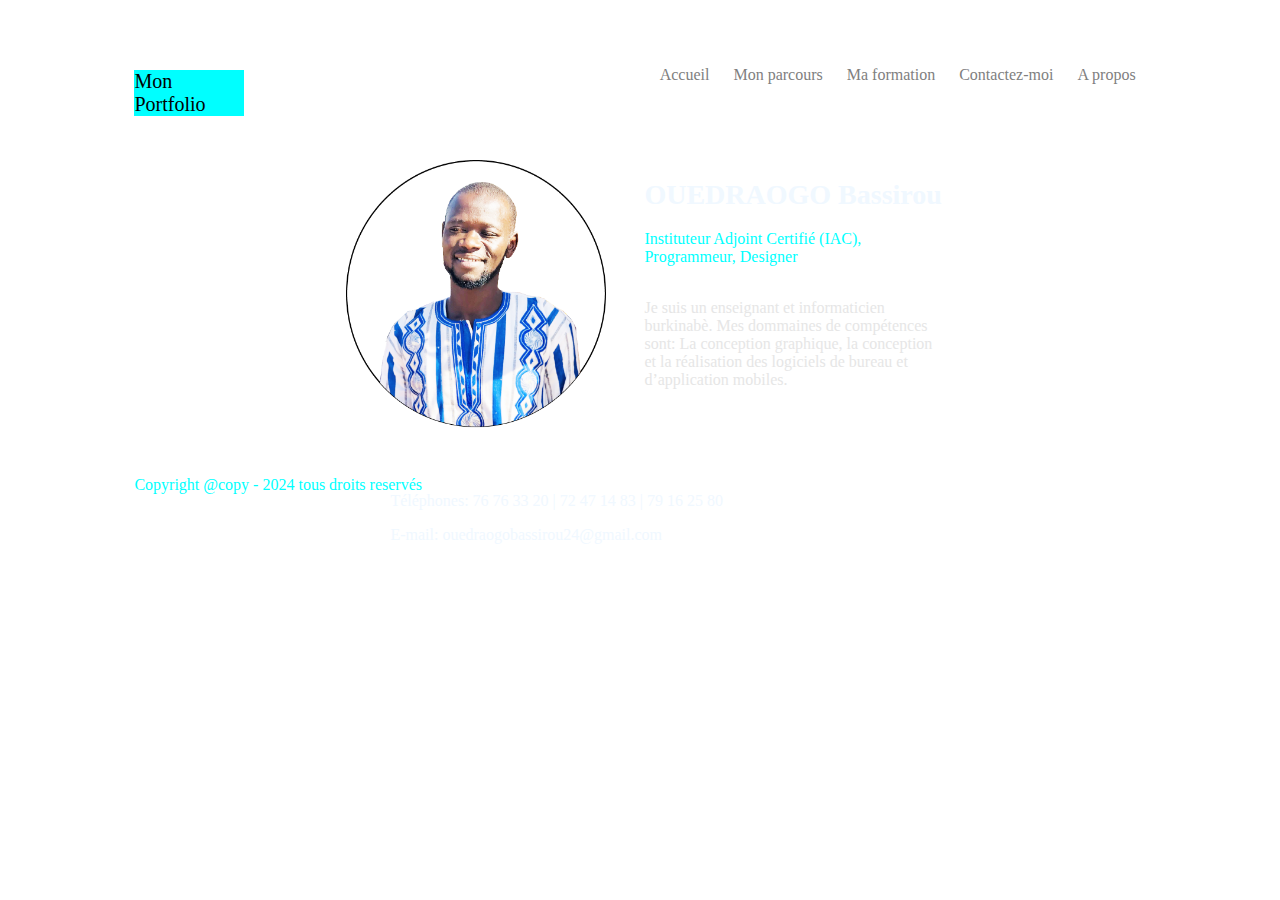
==== index.html @ 7f539ab9 "Conception de la page d'accueil de mon site portfolio" ====
<!DOCTYPE html>
<html lang="fr">
<head>
    <meta charset="UTF-8">
    <meta name="viewport" content="width=device-width, initial-scale=1.0">
    <title>Mon portfolio</title>
    <link rel="stylesheet" href="style.css">
</head>
<body>

    <!--Début de la div contenu-->
    <div class="contenu">

        <!--Début du div qui contien l'entête du site : Portefolio et le menu horizontal-->
        <div class="entete">
            <p class="portfolio">Mon Portfolio</p>
            <ul>
                <li><a href="#">Accueil</a></li>
                <li><a href="#">Mon parcours</a></li>
                <li><a href="#">Ma formation</a></li>
                <li><a href="#">Contactez-moi</a></li>
                <li><a href="#">A propos</a></li>
            </ul>
        </div>
        <!--Fin de la div entete-->

        <!--Début de la div Body qui va contenir la photo, le nom, le titre, la description-->
        <div class="body">
            <!--Début de la div Photo-->
            <div class="photo">
                <img src="Elbass_Photo_Cv.png" alt="Photo de Bassirou" id="photo">
            </div>
            <!--Fin de la div Photo-->
            <div class="contenu_droit">
                <!--Début de la div Nom-->
                <div class="nom">
                    <H1>OUEDRAOGO Bassirou</H1>
                </div>
                <!--Fin de la div Nom-->
                <!--Début de la div titre-->
                <div class="titre">
                    <p>Instituteur Adjoint Certifié (IAC), Programmeur, Designer</p>
                </div>
                <!--Fin de la div titre-->
                <div class="ligne"></div>
                <!--Début de la div description-->
                <div class="description">
                    <p>Je suis un  enseignant et informaticien burkinabè. Mes dommaines de compétences
                        sont: La conception graphique, la conception et la réalisation 
                        des logiciels de bureau et d’application mobiles.</p>
                </div>
                <!--Fin de la div description-->                
            </div>
        </div>
        <!--Fin de la div Body-->
        <!--Début de la div Footer-->
        <div class="footer">
            <!--Début de la div contact: Cette section va elle même contenir deux sections qui sont les téléphones et l'e-mail-->
            <div class="contact">
                <!--Début de la div tel-->
                <div class="tel">
                    <p>Téléphones: 76 76 33 20 | 72 47 14 83 | 79 16 25 80</p>
                </div>
                <!--Fin de la div tel-->
                <!--Début de la div e-mail-->
                <div class="email">
                    <p>E-mail: ouedraogobassirou24@gmail.com</p>
                </div>
                <!--Fin de la div e-mail-->
            </div>
            <!--Fin de la div contact-->
            <div class="copy">
                <p id="copyright">Copyright @copy - 2024 tous droits reservés</p>
            </div>
        </div>
        <!--Fin de la div Footer-->
    </div>
    <!--Fin de la div contenu-->
</body>
</html>
---- style.css ----
body{
    background: url('fond.jpeg') no-repeat ;
    background-size: cover;
}

.contenu{

    color: aliceblue;
    margin-left: 10%;
    margin-right: 10%;
    margin-top: 50px;
}

.entete{
    height: 50px;
    width: 100%;
    margin-bottom: 10px;
}
.portfolio{
    background-color: #00FFFF;
    margin-right: 10%;
    width: 110px;
    font-size: 20px;
    color: black;
    font-family: 'Oswald';
    float: left;
}


ul{
    list-style: none;
    float: right;
}


li{
    display: inline;
    padding: 10px;   
}


a{
    text-decoration: none;
    color: #808080;;
    height: 30px;
    width: 40px;
    padding: 2px, 2px, 2px, 2px;
}
a:hover{
    background-color: #00FFFF;
    color: black;

    
}

.menu{
    background-color: black;
    margin-right: 10%;
    width: 100%;
    height: 50px;
    margin-left: 120px;
    margin-right: 0px;
    font-size: 14px;
    color: #808080;
    font-family: 'Perpetua';
}

#photo{
    width: 260px;
    height: 300px;
}

.body{
    display: flex;
    margin-left: 20%;
    margin-right: 20%;
    padding-top: 50px;
}
.photo{
    width: 50%;
    height: 300px;
    float: left;
}

.contenu_droit{
    width: 50%;
    height: 300px;
    float: right;
}

.nom{
    font-size: 14px;
}
.titre {
    color: #00FFFF;
}

.ligne{
    background-color: white;
    height: 0px;
    border-top: 0.1px solid white;
}
.description{
    color: #E6E6E6;
}

.footer{
    width: 100%;
    height: 100px;
    display: block;
}
.contact{
    position: absolute;
    width: 60%;
    margin-left: 20%;
    margin-right: 20%;
}

.copy{
    
}
#copyright{
    color: #00FFFF;
}
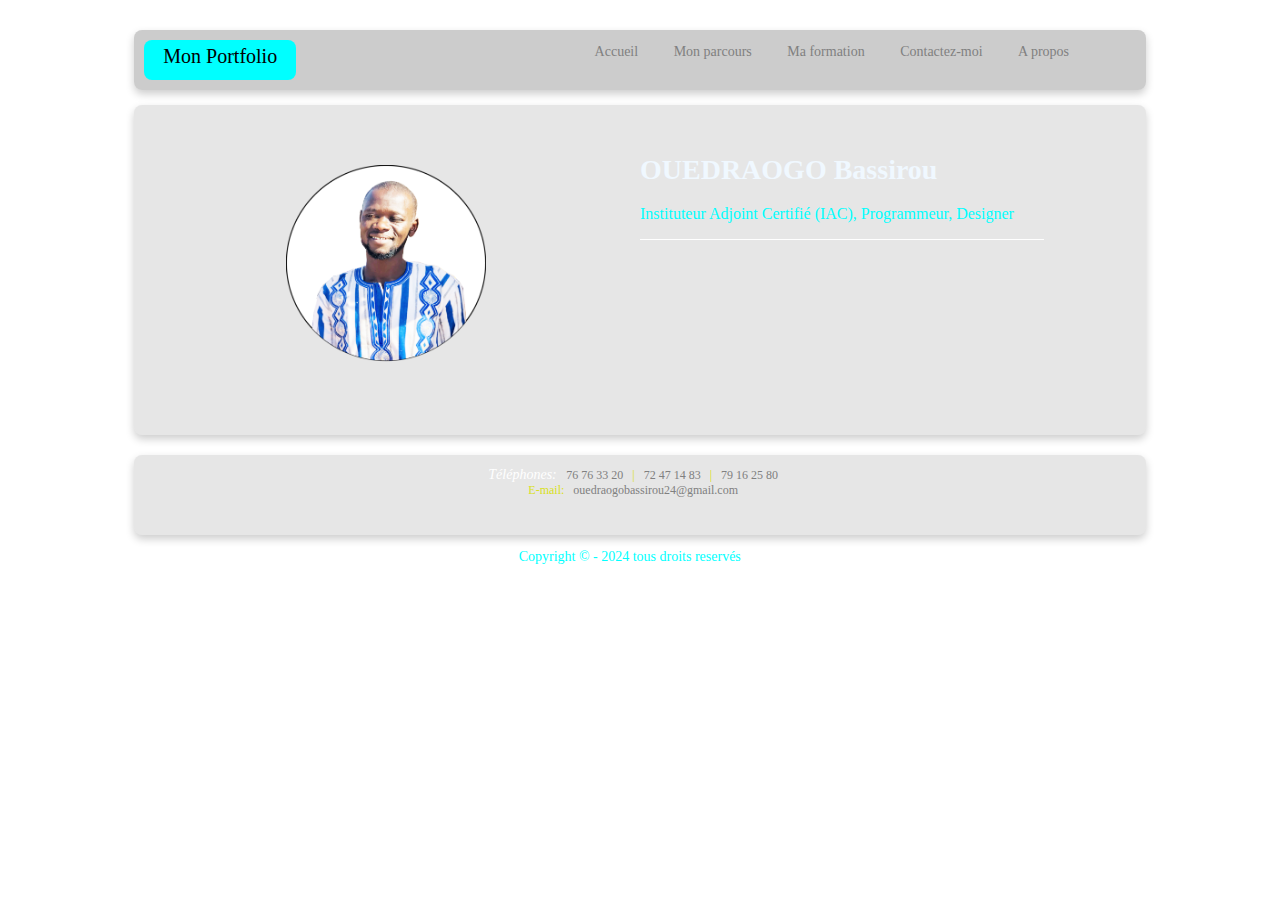
==== commit cf5efe87: "Add files via upload" ====
--- a/index.html
+++ b/index.html
@@ -1,80 +1,73 @@
-<!DOCTYPE html>
-<html lang="fr">
-<head>
-    <meta charset="UTF-8">
-    <meta name="viewport" content="width=device-width, initial-scale=1.0">
-    <title>Mon portfolio</title>
-    <link rel="stylesheet" href="style.css">
-</head>
-<body>
-
-    <!--Début de la div contenu-->
-    <div class="contenu">
-
-        <!--Début du div qui contien l'entête du site : Portefolio et le menu horizontal-->
-        <div class="entete">
-            <p class="portfolio">Mon Portfolio</p>
-            <ul>
-                <li><a href="#">Accueil</a></li>
-                <li><a href="#">Mon parcours</a></li>
-                <li><a href="#">Ma formation</a></li>
-                <li><a href="#">Contactez-moi</a></li>
-                <li><a href="#">A propos</a></li>
-            </ul>
-        </div>
-        <!--Fin de la div entete-->
-
-        <!--Début de la div Body qui va contenir la photo, le nom, le titre, la description-->
-        <div class="body">
-            <!--Début de la div Photo-->
-            <div class="photo">
-                <img src="Elbass_Photo_Cv.png" alt="Photo de Bassirou" id="photo">
-            </div>
-            <!--Fin de la div Photo-->
-            <div class="contenu_droit">
-                <!--Début de la div Nom-->
-                <div class="nom">
-                    <H1>OUEDRAOGO Bassirou</H1>
-                </div>
-                <!--Fin de la div Nom-->
-                <!--Début de la div titre-->
-                <div class="titre">
-                    <p>Instituteur Adjoint Certifié (IAC), Programmeur, Designer</p>
-                </div>
-                <!--Fin de la div titre-->
-                <div class="ligne"></div>
-                <!--Début de la div description-->
-                <div class="description">
-                    <p>Je suis un  enseignant et informaticien burkinabè. Mes dommaines de compétences
-                        sont: La conception graphique, la conception et la réalisation 
-                        des logiciels de bureau et d’application mobiles.</p>
-                </div>
-                <!--Fin de la div description-->                
-            </div>
-        </div>
-        <!--Fin de la div Body-->
-        <!--Début de la div Footer-->
-        <div class="footer">
-            <!--Début de la div contact: Cette section va elle même contenir deux sections qui sont les téléphones et l'e-mail-->
-            <div class="contact">
-                <!--Début de la div tel-->
-                <div class="tel">
-                    <p>Téléphones: 76 76 33 20 | 72 47 14 83 | 79 16 25 80</p>
-                </div>
-                <!--Fin de la div tel-->
-                <!--Début de la div e-mail-->
-                <div class="email">
-                    <p>E-mail: ouedraogobassirou24@gmail.com</p>
-                </div>
-                <!--Fin de la div e-mail-->
-            </div>
-            <!--Fin de la div contact-->
-            <div class="copy">
-                <p id="copyright">Copyright @copy - 2024 tous droits reservés</p>
-            </div>
-        </div>
-        <!--Fin de la div Footer-->
-    </div>
-    <!--Fin de la div contenu-->
-</body>
+<!DOCTYPE html>
+<html lang="fr">
+<head>
+    <meta charset="UTF-8">
+    <meta name="viewport" content="width=device-width, initial-scale=1.0">
+    <title>Mon portfolio</title>
+    <link rel="stylesheet" href="style.css">
+</head>
+<body>
+
+    <!--Début de la div contenu-->
+    <div class="contenu">
+        <!--Début du div qui contien l'entête du site : Portefolio et le menu horizontal-->
+        <div class="entete">
+            <div class="portfolio">
+                <p>Mon Portfolio</p>
+            </div>
+            <div class="menu">
+                <ul>
+                    <li><a href="#">Accueil</a></li>
+                    <li><a href="#">Mon parcours</a></li>
+                    <li><a href="#">Ma formation</a></li>
+                    <li><a href="#">Contactez-moi</a></li>
+                    <li><a href="#">A propos</a></li>
+                </ul>                
+            </div>
+        </div>
+        <!--Fin de la div entete-->
+        <!--Début de la div Body qui va contenir la photo, le nom, le titre, la description-->
+        <div class="body">
+            <!--Début de la div Photo-->
+            <div class="col-gauche">
+                <img src="Elbass_Photo_Cv.png" alt="Photo de Bassirou" id="photo">
+            </div>
+            <!--Fin de la div Photo-->
+            <div class="col-droit">
+                <!--Début de la div Nom-->
+                <div class="nom">
+                    <H1>OUEDRAOGO Bassirou</H1>
+                </div>
+                <!--Fin de la div Nom-->
+                <!--Début de la div titre-->
+                <div class="titre">
+                    <p>Instituteur Adjoint Certifié (IAC), Programmeur, Designer</p>
+                </div>
+                <!--Fin de la div titre-->
+                <div class="ligne"></div>
+                <!--Début de la div description-->
+                <div class="description">
+                    <p>Je suis un  enseignant et informaticien burkinabè. Mes dommaines de compétences
+                        sont: La conception graphique, la conception et la réalisation 
+                        des logiciels de bureau et d’application mobiles.</p>
+                </div>
+                <!--Fin de la div description-->                
+            </div>
+        </div>
+        <!--Fin de la div Body-->
+        <!--Début de la div Footer-->
+        <div class="footer">
+            <div class="contact">
+                <p id="tel"><em>Téléphones: </em> <a href="tel:+22676763320">76 76 33 20 </a>| <a href="tel:+22672471483">72 47 14 83</a> | <a href="tel:+22679162580">79 16 25 80</a><br>
+                    E-mail: </em>  <a href="mailto:ouedraogobassirou24@gmail.com">ouedraogobassirou24@gmail.com</a> 
+                </p>             
+            </div>
+            <div class="copy">
+                <p>Copyright &copy - 2024 tous droits reservés</p>
+            </div>
+        </div>
+        <!--Fin de la div Footer-->
+    </div>
+    <!--Fin de la div contenu-->
+</body>
 </html>--- a/style.css
+++ b/style.css
@@ -1,125 +1,260 @@
-
-body{
-    background: url('fond.jpeg') no-repeat ;
-    background-size: cover;
-}
-
-.contenu{
-
-    color: aliceblue;
-    margin-left: 10%;
-    margin-right: 10%;
-    margin-top: 50px;
-}
-
-.entete{
-    height: 50px;
-    width: 100%;
-    margin-bottom: 10px;
-}
-.portfolio{
-    background-color: #00FFFF;
-    margin-right: 10%;
-    width: 110px;
-    font-size: 20px;
-    color: black;
-    font-family: 'Oswald';
-    float: left;
-}
-
-
-ul{
-    list-style: none;
-    float: right;
-}
-
-
-li{
-    display: inline;
-    padding: 10px;   
-}
-
-
-a{
-    text-decoration: none;
-    color: #808080;;
-    height: 30px;
-    width: 40px;
-    padding: 2px, 2px, 2px, 2px;
-}
-a:hover{
-    background-color: #00FFFF;
-    color: black;
-
-    
-}
-
-.menu{
-    background-color: black;
-    margin-right: 10%;
-    width: 100%;
-    height: 50px;
-    margin-left: 120px;
-    margin-right: 0px;
-    font-size: 14px;
-    color: #808080;
-    font-family: 'Perpetua';
-}
-
-#photo{
-    width: 260px;
-    height: 300px;
-}
-
-.body{
-    display: flex;
-    margin-left: 20%;
-    margin-right: 20%;
-    padding-top: 50px;
-}
-.photo{
-    width: 50%;
-    height: 300px;
-    float: left;
-}
-
-.contenu_droit{
-    width: 50%;
-    height: 300px;
-    float: right;
-}
-
-.nom{
-    font-size: 14px;
-}
-.titre {
-    color: #00FFFF;
-}
-
-.ligne{
-    background-color: white;
-    height: 0px;
-    border-top: 0.1px solid white;
-}
-.description{
-    color: #E6E6E6;
-}
-
-.footer{
-    width: 100%;
-    height: 100px;
-    display: block;
-}
-.contact{
-    position: absolute;
-    width: 60%;
-    margin-left: 20%;
-    margin-right: 20%;
-}
-
-.copy{
-    
-}
-#copyright{
-    color: #00FFFF;
-}+
+body{
+    background: url('fond.jpeg') no-repeat center fixed;
+    background-size: cover;
+}
+
+.contenu{
+    color: aliceblue;
+    margin-left: 10%;
+    margin-right: 10%;
+    margin-top: 30px;
+}
+
+.entete{
+    background-color: rgba(128,128,128,0.4);
+    border: solid white 0px;
+    border-radius: 8px;
+    box-shadow: 0 4px 8px 0 rgba(0,0,0,0.2);
+    transition: 0.3s;
+    width: 100%;
+    height: 60px;
+    margin-bottom: 15px;
+    display: flex;
+    flex-wrap: wrap;
+    margin: 10px, 10px, 10px, 10px;
+}
+
+.portfolio{
+    background-color: #00FFFF;
+    width: 15%;
+    height: 40px;   
+    margin-top: 10px;
+    margin-bottom: 10px;
+    margin-left: 10px;
+    border-radius: 8px;
+}
+.portfolio p{
+    font-family: 'Oswald';
+    font-size: 20px;
+    color: black;
+    display: block;
+    text-align: center;
+    margin-top: 5px;
+}
+.menu{
+    width: 80%;
+    margin-right: 0px;
+    float: right;
+}
+
+
+ul{
+    list-style: none;
+    float: right;
+    padding-right: 20px;
+}
+
+
+li{
+    display: inline;
+    padding: 10px;
+}
+
+
+a{
+    text-decoration: none;
+    color: #808080;
+    padding: 6px;
+    border-radius: 5px;
+}
+a:hover{
+    background-color: #00FFFF;
+    color: black;   
+}
+
+.menu{
+    height: 50px;
+    font-size: 14px;
+    color: #808080;
+    font-family: 'Perpetua';
+}
+
+#photo{
+    width: 200px;
+    height: 220px;
+    margin-left: 30%;
+    margin-top: 30px;
+}
+
+.body{
+    background-color: rgba(128,128,128,0.2);
+    border: solid white 0px;
+    border-radius: 8px;
+    box-shadow: 0 4px 8px 0 rgba(0,0,0,0.2);
+    transition: 0.3s;
+    display: flex;
+    flex-wrap: wrap;
+    padding-top: 30px;
+}
+.col-gauche, .col-droit{
+    width: 50%;
+    height: 300px;
+}
+
+.col-droit{
+    float: right;
+}
+.nom, .titre, .ligne, .description{
+    width: 80%;
+}
+
+.nom{
+    font-size: 14px;
+}
+.titre {
+    color: #00FFFF;
+}
+
+.ligne{
+    background-color: white;
+    height: 0px;
+    border-top: 0.1px solid white;
+}
+.description{
+    color: #E6E6E6;
+}
+
+.footer P{
+    display: inline-block;
+    margin-left: 20px;
+}
+
+#tel, #mail{
+    color: #D9E021;
+    font-size: 12px;
+    font-family: 'Oswald';
+}
+
+.footer p em{
+    color: white;
+    font-size: 14px;
+    font-family: 'Oswald';
+}
+
+.contact{
+    background-color: rgba(128,128,128,0.2);
+    border: solid white 0px;
+    border-radius: 8px;
+    box-shadow: 0 4px 8px 0 rgba(0,0,0,0.2);
+    transition: 0.3s;
+    width: 100%;
+    height: 80px;
+    margin-top: 20px;
+    display: flex;
+    flex-wrap: wrap;
+}
+.contact p{
+    display: inline-block;
+    text-align: center;
+    margin-left: 35%;
+}
+
+.copy p{
+    color: #00FFFF;
+    font-family: 'Oswald';
+    font-size: 14px;
+    text-align: center;
+    margin-left: 38%;
+}
+
+  .contact:hover {
+    box-shadow: 0 8px 16px 0 rgba(20,20,20,0.4);
+  }
+
+
+
+
+/*Adapte l'écran responsive*/
+@media screen and (max-width:768px){
+    .contenu{
+        margin-left: 5px;
+        margin-right: 5px;
+    }
+    .portfolio{
+        min-width: 150px;
+        margin-left: 30%;
+        margin-right: 30%;
+        padding: 0;
+    }
+    .entete{
+        height: 120px;
+    }
+
+    ul{
+        float: left;
+        padding: 0px;
+    }
+    li{
+        margin-left: 5px;
+
+        padding: 0px;
+
+    }
+    a{
+        padding: 2px;
+    }
+
+    .menu{
+        padding: 0px;
+        width: 100%;
+    }
+    .col-gauche{
+        width: 100%;
+        order: 1;
+        height: 150px;
+        
+    }
+
+    .col-droit{
+        width: 80%;
+        order: 2;
+        margin-left: 5%;
+        margin-right: 5%;
+        height: max-content;
+    }
+    .nom, .titre, .ligne, .description{
+        width: 80%;
+        text-align: center;
+    }
+    #photo{
+        margin-left: 30%;
+        width: 100px;
+        height: 120px;
+    }
+
+    .nom, .titre, .ligne, .description{
+        width: 100%;
+    }
+    .body{
+        padding: 0px;
+        height:max-content;
+    }
+    .copy p{
+        min-width: 200px;
+        display: inline-block;
+        text-align: center;
+        padding: 0px;
+        margin-left: 20%;
+        margin-right: 20%;
+    }
+
+    .contact{
+        width: 100%;
+        height: max-content;
+    }
+    .contact p{
+        margin-left: 20%;
+        margin-right: 20%;
+    }
+}
